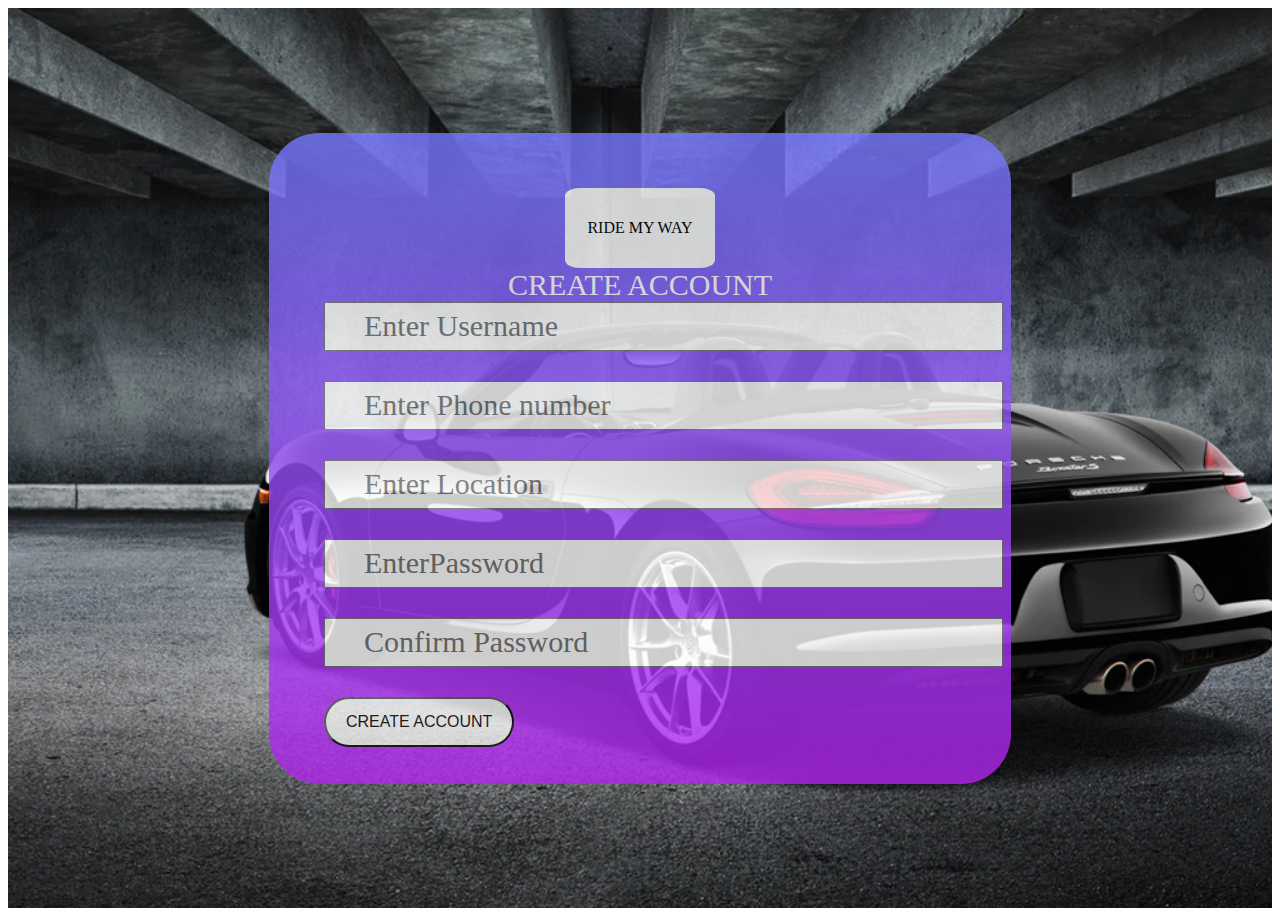
==== create_account.html @ 2f57dbb8 "Creat user log page and create account page" ====
<!DOCTYPE html>
<html>
<head>
	<title>ride my way</title>
	<link rel="stylesheet" type="text/css" href="style.css">
</head>
<body>

	<div class="outer">
		<div class="wrap-login">
				<form class="login-form ">
					<span class="login-form-logo2">
						RIDE MY WAY
					</span>

					<span class="login-title ">
						Create account
					</span>

					<div class="wrap-input" >
						<input class="input" type="text" name="username" placeholder="Enter Username">
						<span class="focus-input" data-placeholder="&#xf207;"></span>
					</div>
					<div class="wrap-input" >
						<input class="input" type="text" name="username" placeholder="Enter Phone number">
						<span class="focus-input" data-placeholder="&#xf207;"></span>

					</div>
					<div class="wrap-input" >
						<input class="input" type="text" name="username" placeholder="Enter Location">
						<span class="focus-input" data-placeholder="&#xf207;"></span>

					</div>

					<div class="wrap-input" >
						<input class="input" type="password" name="pass" placeholder="EnterPassword">
						<span class="focus-input" data-placeholder="&#xf191;"></span>
					</div>
					<div class="wrap-input" >
						<input class="input" type="password" name="pass" placeholder="Confirm Password">
						<span class="focus-input" data-placeholder="&#xf191;"></span>
					</div>
				
				    <div class="container-login100-form-btn">
						<button class="login-form-btn">
							CREATE ACCOUNT
						</button>
					</div>



				</form>
			</div>
	</div>

</body>
</html>
---- style.css ----
.outer {
  width: 100%;  
  min-height: 100vh;
 
  display: flex;
 
  justify-content: center;
  align-items: center;
  padding: 0px;
  background-image: url(img/11.jpg);
  background-repeat: no-repeat;
  background-position: center;
  background-size: cover;
  position: relative;
  
}
.wrap-login{
  opacity: 0.8;	
  width: 50%;
  border-radius: 50px;  
  padding: 55px 55px 37px 55px; 
  background: -webkit-linear-gradient(top, #7579ff, #b224ef);
}

.login-form-logo {
  display: flex;
  justify-content: center;
  align-items: center;
  width: 150px;
  height: 150px;
  border-radius: 10%;
  background-color: #fff;
  margin: 0 auto;
}

.login-title {  
  font-size: 30px;
  color: #fff; 
  text-align: center;
  text-transform: uppercase;
  display: block;
}

.wrap-input {
  width: 100%;
  position: relative;

  margin-bottom: 30px;

}
.input {
  font-family: Poppins-Regular;
  font-size: 30px;
  color: #000000;
  

  width: 100%;
  height: 45px;
 
  padding: 0 5px 0 38px;
}




.login-form-btn {
 
  font-size: 16px;
  color: black;
 
  display: flex;
  justify-content: center;
  align-items: center;
  padding: 0 20px;
  min-width: 120px;
  height: 50px;
  border-radius: 25px;

}
/*create account*/
.login-form-logo2 {
  display: flex;
  justify-content: center;
  align-items: center;
  width: 150px;
  height: 80px;
  border-radius: 10%;
  background-color: #fff;
  margin: 0 auto;
}
/*create account*/
@media only screen and (max-width: 1000px) {

.wrap-login{
  width: 100%;
 height: 90vh;
  padding: 0px 0px 0px 0px;


}
}
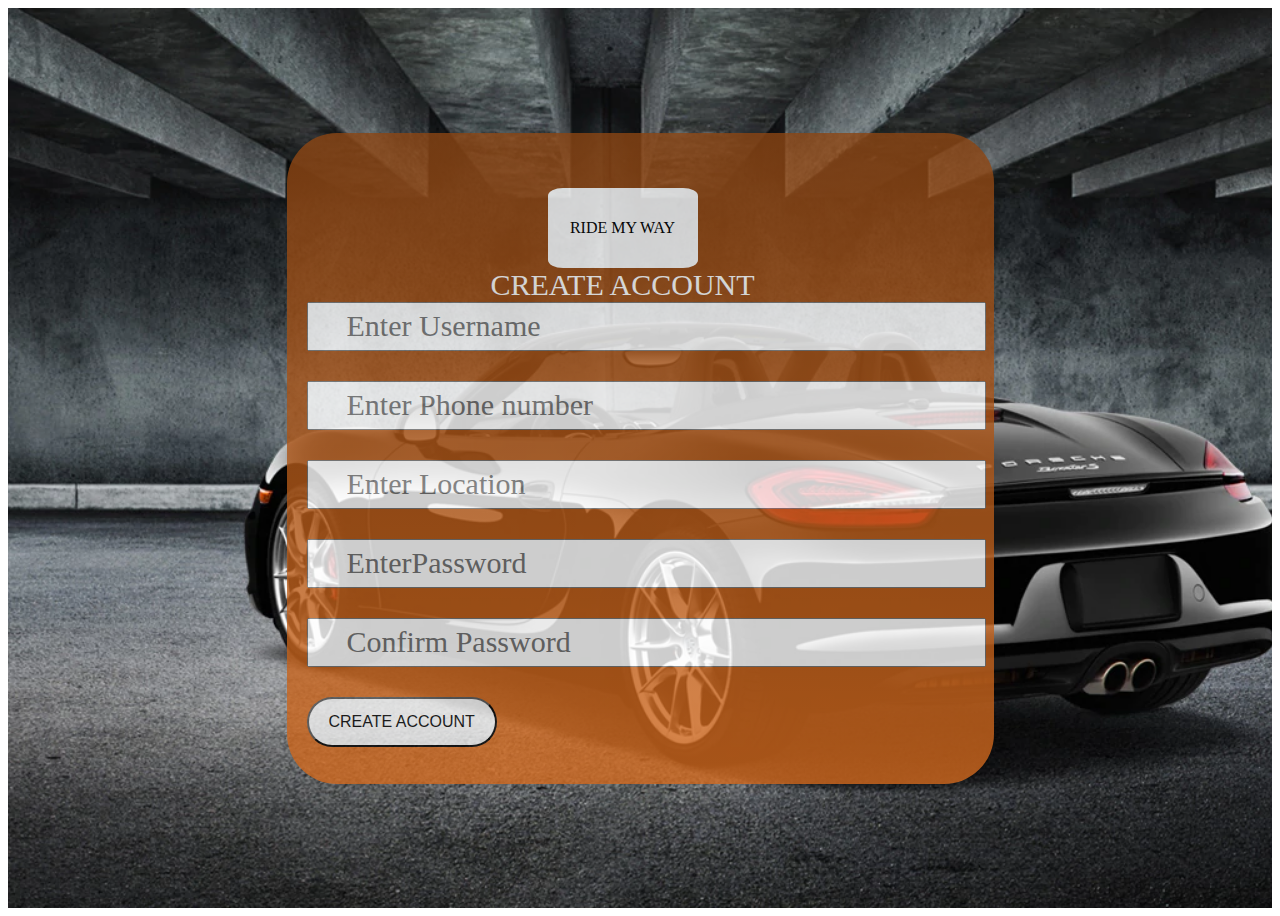
==== commit c8e12e05: "final template" ====
--- a/create_account.html
+++ b/create_account.html
@@ -33,16 +33,16 @@
 					</div>
 
 					<div class="wrap-input" >
-						<input class="input" type="password" name="pass" placeholder="EnterPassword">
+						<input class="input" type="password" id="pass" name="pass" placeholder="EnterPassword">
 						<span class="focus-input" data-placeholder="&#xf191;"></span>
 					</div>
 					<div class="wrap-input" >
-						<input class="input" type="password" name="pass" placeholder="Confirm Password">
+						<input class="input" type="password" id="rpass" name="rpass" placeholder="Confirm Password">
 						<span class="focus-input" data-placeholder="&#xf191;"></span>
 					</div>
 				
 				    <div class="container-login100-form-btn">
-						<button class="login-form-btn">
+						<button class="login-form-btn" onclick="login();">
 							CREATE ACCOUNT
 						</button>
 					</div>
@@ -52,6 +52,19 @@
 				</form>
 			</div>
 	</div>
-
+<script>
+	 function login(){
+	 	var name = document.getElementById("u_name").value;
+	 	var pass = document.getElementById("pass").value;
+	     var rpass = document.getElementById("rpass").value;
+	 	if(pass == rpass){
+	 	  alert("password dont match");
+	 	}
+	 	else{
+	 		window.Location.href = "index.html";
+	 	}
+	 }
+	
+</script>
 </body>
 </html>--- a/style.css
+++ b/style.css
@@ -15,12 +15,15 @@
   position: relative;
   
 }
+.profile-pic{
+  width: 5%; float: right; border-radius: 60%; margin-top: 2%; margin-right: 2%;
+}
 .wrap-login{
   opacity: 0.8;	
   width: 50%;
   border-radius: 50px;  
-  padding: 55px 55px 37px 55px; 
-  background: -webkit-linear-gradient(top, #7579ff, #b224ef);
+  padding: 55px 55px 37px 20px; 
+  background: -webkit-linear-gradient(top, #8B4513, #D2691E);
 }
 
 .login-form-logo {
@@ -89,9 +92,163 @@
   background-color: #fff;
   margin: 0 auto;
 }
-/*create account*/
+/*end of create account*/
+/*driver page*/
+.outer3 {
+  width: 100%;  
+  height: 50vh;
+ 
+ 
+  background-image: url(img/11.jpg);
+  background-repeat: no-repeat;
+  background-position: center;
+  background-size: cover;
+
+  
+}
+
+.vertical_line{height:30px; width:1px;background:#000;}
+
+.nav{
+  margin-top: 240px;
+ 
+  color: #ffffff;
+  min-height: 40px;
+}
+#user li{
+  padding-left: 0px;
+}
+#driver li{
+  padding-left: 15px;
+}
+.nav ul span{
+  font-size: 40px;
+}
+
+ul li{
+  
+  display: inline-block;
+  font-size: 20px;
+  float: right;
+ background-color: rgb(139,69,19);
+ position: relative;
+ padding-left: 5px;
+ padding-right: 5px;
+ min-height: 40px;
+
+}
+.form{
+  margin-top: 20px;
+  margin-bottom: 50px;
+    background-color: rgb(139,69,19);
+   border-radius: 9%;
+   box-shadow: 20px 20px 20px 0px;
+}
+.left-panel{
+ float: left;
+  width: 50%;
+   display: flex;
+ 
+  justify-content: center;
+  align-items: center;
+  padding: 0px;
+}
+.create-ride-header{
+  font-family: Poppins-Regular;
+  font-size: 20px;
+  display: flex;
+  justify-content: center;
+  align-items: center;
+
+}
+.form-input{
+ width: 100%;
+  position: relative;
+  margin-bottom: 30px;
+}
+.ride-input{
+ font-family: Poppins-Regular;
+  font-size: 20px;
+  color: #000000;
+
+ display: flex;
+  justify-content: center;
+  align-items: center;
+  padding: 0 20px;
+  min-width: 120px;
+  height: 50px;
+  border-radius: 25px;
+}
+.create_ride{
+   font-size: 16px;
+  color: black;
+ 
+  display: flex;
+  justify-content: center;
+  align-items: center;
+  padding: 0 20px;
+  min-width: 120px;
+  height: 50px;
+  border-radius: 25px;
+}
+/*right panel*/
+.right-panel{
+   width: 50%;
+  float: right;
+}
+.right-panel h3{
+  color: rgb(139,69,19);
+ font-size: 25px;  
+ margin-top:80px;
+ text-shadow: 
+}
+/*end of right panel*/
+
+.footer{
+ position: fixed;
+  bottom: 0;
+  right: 0;
+  width: 100%;
+
+
+  text-align: center;
+ color: white;
+  background-color: black;
+}
+#table1{
+  padding: 20px;
+  border-radius: 10px;
+  background-color: rgb(139,69,19);
+  color: #ffffff;
+  margin-bottom: 50px;
+   border:1 px solid black;
+  
+}
+#form{
+   border: 1px solid black;
+    
+}
+td {
+   padding: 10px; 
+    border: none;
+}
+th {
+   padding: 10px; 
+    border: none;
+}
+caption{
+  color: #ffffff;
+}
+/*end of driver page*/
+/*content*/
+#content{
+   width: 50%;
+}
+/*end of content*/
 @media only screen and (max-width: 1000px) {
-
+.profile-pic{
+  width: 20%;  border-radius: 60%; margin-top: 10%; margin-right: 40%;
+}
 .wrap-login{
   width: 100%;
  height: 90vh;
@@ -99,4 +256,170 @@
 
 
 }
-}
+/*outer div*/
+.outer3 {
+  width: 100%;  
+  height: 30vh;
+
+}
+/*end of outer div*/
+/*nav*/
+
+.nav{
+  margin-top: 400px;
+  
+  color: #ffffff;
+  min-height: 40px;
+}
+ul li{
+  font-size: 40px;
+}
+/*end of nav*/
+/*content*/
+#content{
+   width: 100%;
+}
+/*end of content*/
+/*panel left*/
+.left-panel{
+ float: none;
+  width: 200%;
+   display: block;
+
+  justify-content: center;
+  align-items: center;
+  padding: 0px;
+}
+.right-panel{
+ float: none;
+  width: 100%;
+   display: flex;
+ 
+  justify-content: center;
+  align-items: center;
+  padding: 5px;
+}
+.form{
+  width: 100%;
+  margin-top: 20px;
+  margin-bottom: 50px;
+    background-color: rgb(139,69,19);
+   border-radius: 9%;
+   box-shadow: 20px 20px 20px 0px;
+}
+/*end of panel left*/
+#table1{
+  font-size: 50px;
+  width: 100%;
+  padding: 0px;
+  border-radius: 10px;
+  background-color: rgb(139,69,19);
+  color: #ffffff;
+  margin-bottom: 50px;
+  border:1 px solid black; padding:0; 
+  
+}
+td {
+   padding: 10px; 
+    border: 1px solid black;
+}
+th {
+   padding: 10px; 
+    border: 1px solid black;
+}
+.form-input button{
+  width: 92%;
+  min-height: 100px;
+  font-size: 60px;
+  margin-top: 200px;
+  margin-bottom: 80px;
+  margin-right: 40px;
+  margin-left: 40px;
+}
+.create-ride-header{
+   font-size: 60px;
+}
+.right-panel h3{
+  font-size: 60px;
+}
+.form-input{
+ width: 100%;
+  position: relative;
+  margin-bottom: 90px;
+}
+.ride-input{
+ width: 93%;
+  font-size: 60px;
+
+ 
+  justify-content: center;
+  align-items: center;
+  padding: 0 20px;
+  
+  height: 90px;
+  border-radius: 25px;
+}
+.create_ride{
+   font-size: 60px;
+  color: black;
+ 
+ 
+  justify-content: center;
+  align-items: center;
+  padding: 0 20px;
+  width: 100%;
+  height: 97px;
+  border-radius: 25px;
+  margin-bottom: 70px;
+}
+#accept button{
+  size: 40px;
+  font-size: 40px;
+  height: 80px;
+  padding: 0px;
+}
+#accept{
+  padding: 0px;
+  margin: 0;
+
+}
+.footer{
+ position: fixed;
+  bottom: 0;
+  right: 0;
+  width: 100%;
+ font-size: 80px;
+
+  text-align: center;
+ color: white;
+  background-color: black;
+}
+.vertical_line{display:none;}
+#user li{
+  padding-left: 0px;
+}
+#driver li{
+  padding-left: 0px;
+}
+.login-form-btn{
+  min-height: 100px;
+  font-size: 70px;
+  margin-top: 150px;
+}
+.txt1{
+  font-size: 40px;
+}
+.login-form-logo{
+  font-size: 40px;
+  width: 30%;
+}
+.input{
+  width: 92%;
+   min-height: 100px;
+  font-size: 70px;
+  margin-top: 150px;
+}
+.ac{
+  font-size: 70px;
+}
+}
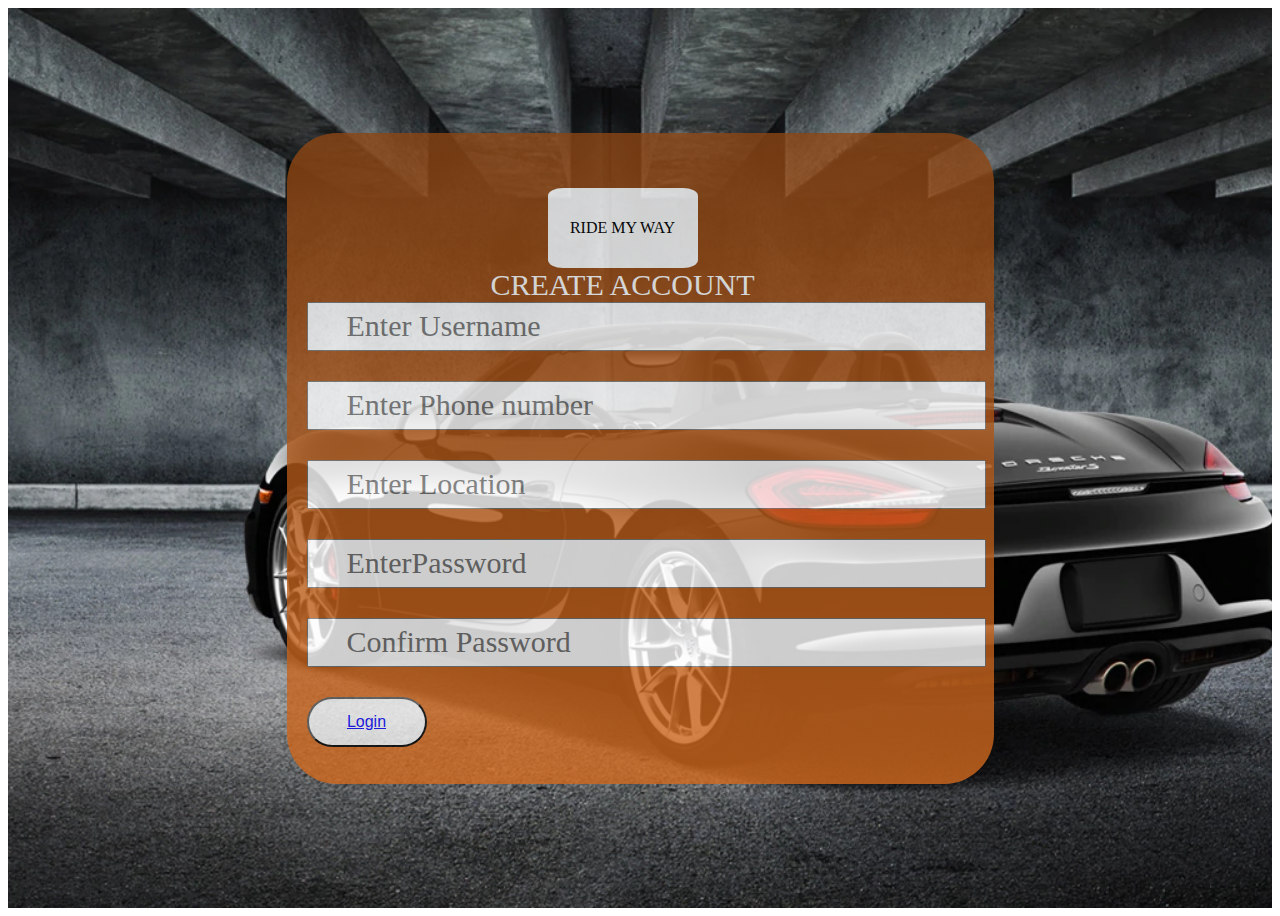
==== commit c90708b5: "update create create account page" ====
--- a/create_account.html
+++ b/create_account.html
@@ -42,8 +42,8 @@
 					</div>
 				
 				    <div class="container-login100-form-btn">
-						<button class="login-form-btn" onclick="login();">
-							CREATE ACCOUNT
+						<button class="login-form-btn"">
+							<a href="index.html">Login</a>
 						</button>
 					</div>
 
--- a/style.css
+++ b/style.css
@@ -108,7 +108,7 @@
 }
 
 .vertical_line{height:30px; width:1px;background:#000;}
-
+.horizontal{height:2px; width:1px;background:#000;}
 .nav{
   margin-top: 240px;
  
@@ -337,6 +337,7 @@
   margin-left: 40px;
 }
 .create-ride-header{
+  text-align: center;
    font-size: 60px;
 }
 .right-panel h3{
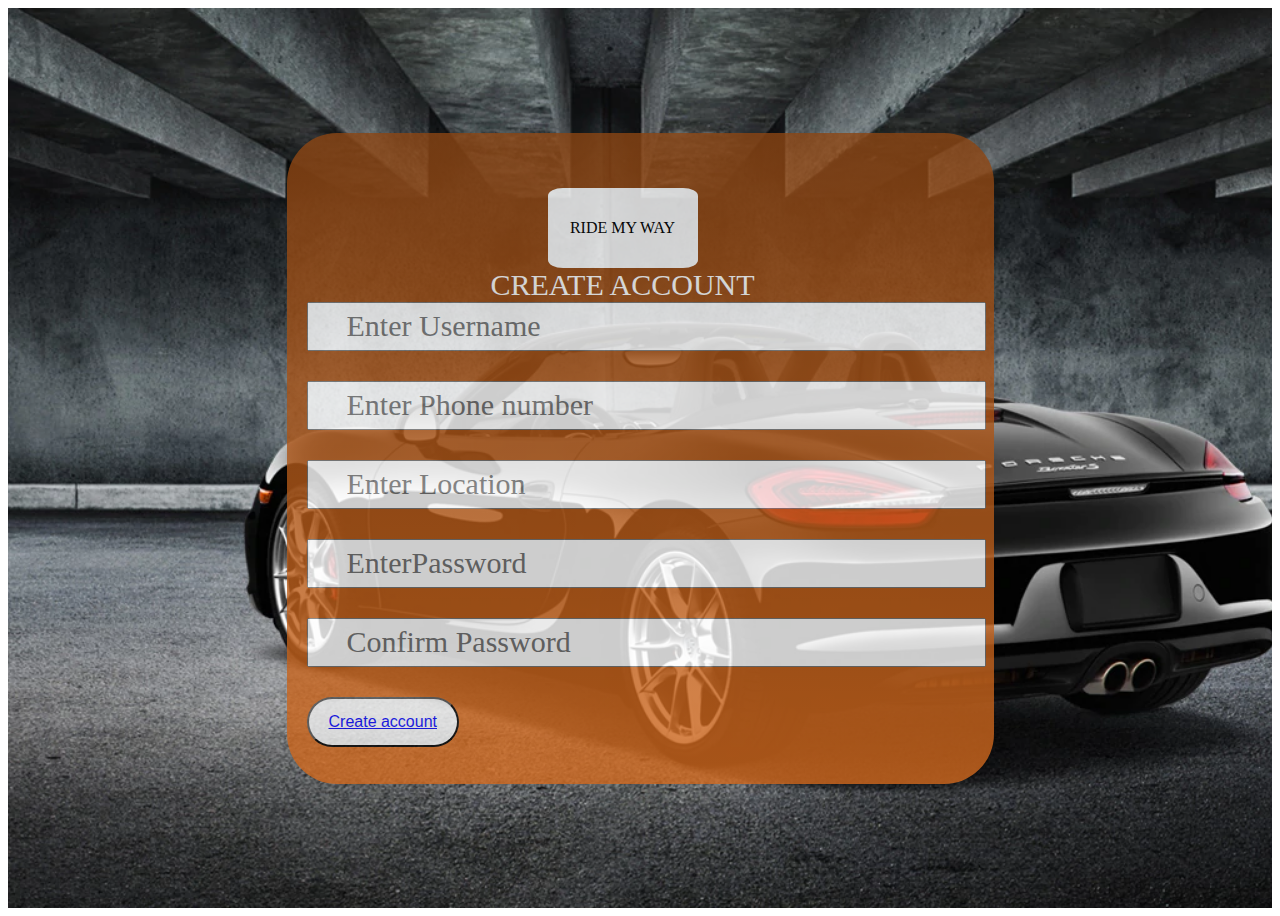
==== commit 25bf42a9: "update create create account page" ====
--- a/create_account.html
+++ b/create_account.html
@@ -43,7 +43,7 @@
 				
 				    <div class="container-login100-form-btn">
 						<button class="login-form-btn"">
-							<a href="index.html">Login</a>
+							<a href="index.html">Create account</a>
 						</button>
 					</div>
 
